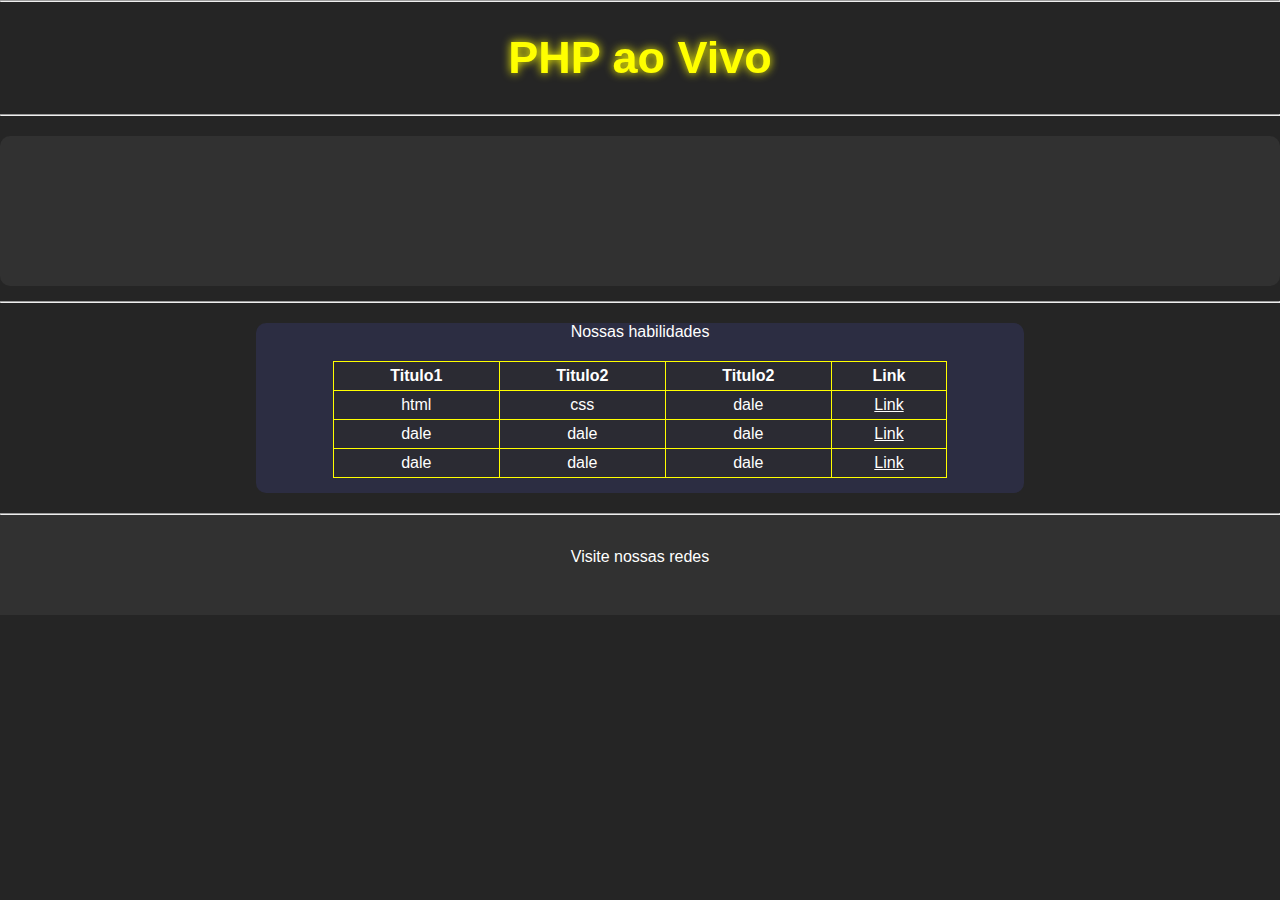
==== src/index.html @ 1d8bac68 "Projeto" ====
<!DOCTYPE html>
<html lang="pt-br">
<head>
    <meta charset="UTF-8">
    <meta name="viewport" content="width=device-width, initial-scale=1.0">
    <title>Main</title>
    <link rel="stylesheet" href="/css/index.css">
</head>
<body>
    <div class="titulo">
        <hr style="color: yellow;"/>
        <h1>PHP ao Vivo</h1>
        <hr style="color: yellow;"/>
    </div>
    <div class="conteiner">
        <div class="displayflex">

        </div>
    </div>
    <hr style="margin-top: 15px;">
    <div class="displayflex">
        <div class="conteiner-tabela">
            <span style="color: white;">Nossas habilidades</span>
            <table id="tabela">
                <thead>
                    <tr>
                        <th>Titulo1</th>
                        <th>Titulo2</th>
                        <th>Titulo2</th>
                        <th>Link</th>
                    </tr>
                </thead>
                <tbody>
                    <tr>
                        <td>html</td>
                        <td>css</td>
                        <td>dale</td>
                        <td><a href="" style="color: white;">Link</a></td>
                    </tr>
                    <tr>
                        <td>dale</td>
                        <td>dale</td>
                        <td>dale</td>
                        <td><a href="" style="color: white;">Link</a></td>
                    </tr>
                    <tr>
                        <td>dale</td>
                        <td>dale</td>
                        <td>dale</td>
                        <td><a href="" style="color: white;">Link</a></td>
                    </tr>
                </tbody>
            </table>
        </div>
    </div>
    <hr style="color: yellow;">
    <div class="conteiner-final">
        <br>
        <p style="color: white;">Visite nossas redes</p>
    </div>
    

    
</body>
</html>
---- css/index.css ----
body {
    font-family: Arial, Helvetica, sans-serif;
    margin: 0;
    padding: 0;
    background-color: rgb(37, 37, 37);
    text-align: center;
}
hr {
    margin: 0;
}
table {
    margin: 20px auto;
    border: 1px solid yellow;
    width: 80%;
}
#tabela {
    border-collapse: collapse;
}
td, th {
    background-color: rgb(43, 43, 51);
    color: white;
    border: 1px solid yellow;
    padding: 5px;
    text-align: center;
    
    
}
tr:hover {
    background-color: #555555;
}
p {
    margin-top: 15px;
}
.diplayflex {
    display: flex;
}
.titulo h1 {
    font-size: 45px;
    color: yellow;
    filter: drop-shadow(0 0 5px yellow);
}
.conteiner {
    border-radius: 10px;
    margin-top: 20px;
    background-color: rgb(49, 49, 49);
    height: 150px;
    width: 100%;
}
.conteiner-tabela {
    margin: 20px auto;
    margin-top: 20px;
    background-color: rgb(44, 45, 66);
    height: 170px;
    width: 60%;
    border-radius: 10px;
}
.conteiner-final {
    background-color: rgb(49, 49, 49);
    width: 100%;
    height: 100px;

}
html {
    scroll-behavior: smooth;
}
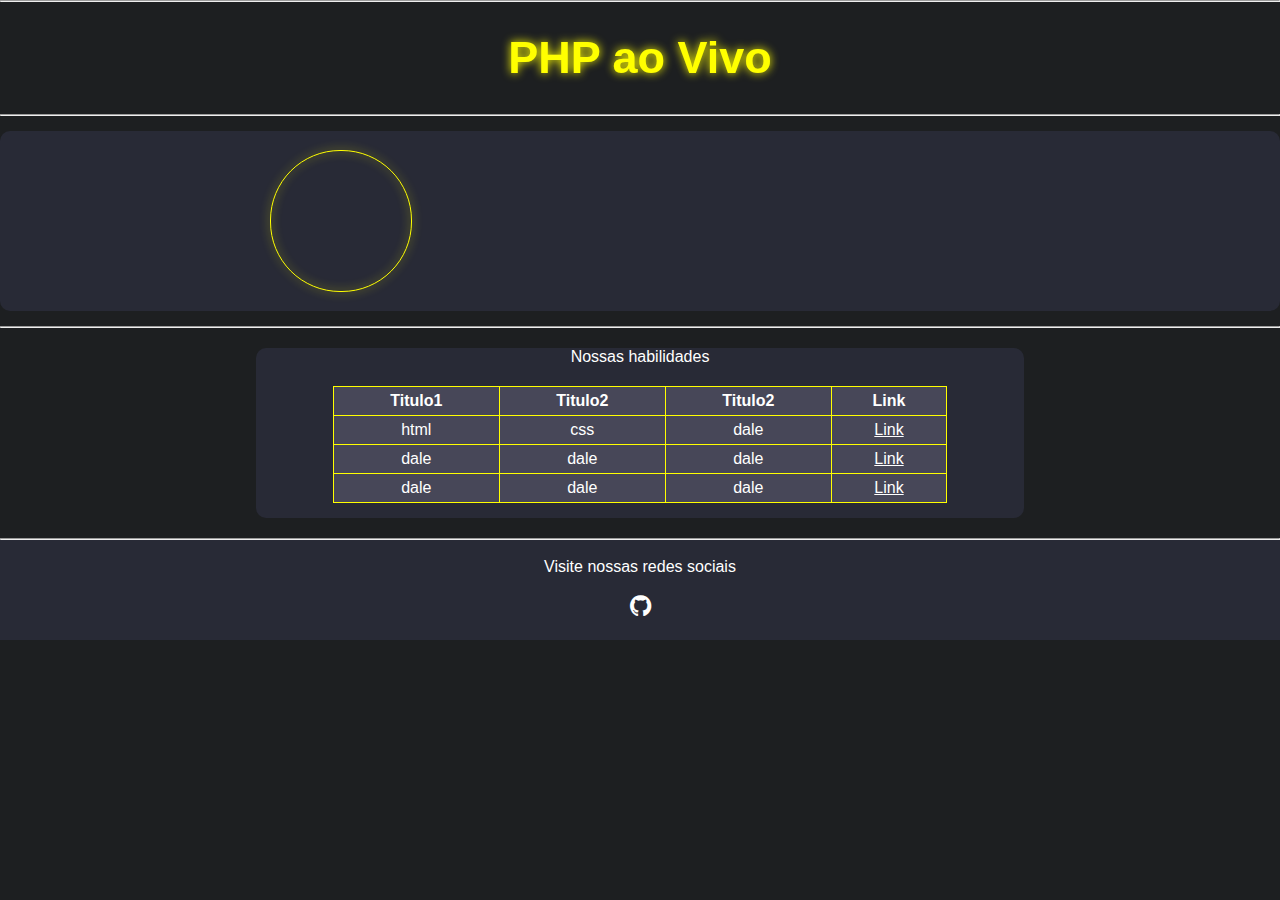
==== commit 30cb18f8: "Projeto" ====
--- a/src/index.html
+++ b/src/index.html
@@ -5,17 +5,18 @@
     <meta name="viewport" content="width=device-width, initial-scale=1.0">
     <title>Main</title>
     <link rel="stylesheet" href="/css/index.css">
+    <link rel="stylesheet" href="https://cdnjs.cloudflare.com/ajax/libs/font-awesome/4.7.0/css/font-awesome.min.css">
 </head>
 <body>
     <div class="titulo">
-        <hr style="color: yellow;"/>
+        <hr/>
         <h1>PHP ao Vivo</h1>
-        <hr style="color: yellow;"/>
+        <hr/>
     </div>
     <div class="conteiner">
         <div class="displayflex">
-
-        </div>
+            <div class="conteiner-foto"></div>
+        </div>  
     </div>
     <hr style="margin-top: 15px;">
     <div class="displayflex">
@@ -53,13 +54,15 @@
             </table>
         </div>
     </div>
-    <hr style="color: yellow;">
+    <hr>
     <div class="conteiner-final">
         <br>
-        <p style="color: white;">Visite nossas redes</p>
+        <span style="color: white;">Visite nossas redes sociais</span>
+        <br><br>
+        <a href="https://github.com/Guiabreu1002/ProjetoHTML">
+        <i class="fa fa-github" style="color: white; font-size: 25px;"></i> 
+        </a>
     </div>
-    
-
     
 </body>
 </html>--- a/css/index.css
+++ b/css/index.css
@@ -2,7 +2,7 @@
     font-family: Arial, Helvetica, sans-serif;
     margin: 0;
     padding: 0;
-    background-color: rgb(37, 37, 37);
+    background-color:#1d1f21;
     text-align: center;
 }
 hr {
@@ -17,16 +17,14 @@
     border-collapse: collapse;
 }
 td, th {
-    background-color: rgb(43, 43, 51);
+    background-color: rgb(71, 71, 88);
     color: white;
     border: 1px solid yellow;
     padding: 5px;
-    text-align: center;
-    
-    
 }
-tr:hover {
-    background-color: #555555;
+tr :hover {
+    cursor: pointer;
+    background-color: #636363;
 }
 p {
     margin-top: 15px;
@@ -40,22 +38,37 @@
     filter: drop-shadow(0 0 5px yellow);
 }
 .conteiner {
+    align-content: center;
     border-radius: 10px;
-    margin-top: 20px;
-    background-color: rgb(49, 49, 49);
-    height: 150px;
+    margin-top: 15px;
+    background-color: #282a36;
+    height: 180px;
     width: 100%;
+}
+.conteiner-foto {
+    margin-left: 270px;
+    background-image: url();
+    height: 140px;
+    width: 140px;
+    border-radius: 70px;
+    border: 1px solid yellow;
+    filter: drop-shadow(0 0 5px yellow);
+}
+.conteiner-texto {
+    background-color: aliceblue;
+    height: 80px;
+    width: 400px;
 }
 .conteiner-tabela {
     margin: 20px auto;
     margin-top: 20px;
-    background-color: rgb(44, 45, 66);
+    background-color:#282a36;
     height: 170px;
     width: 60%;
     border-radius: 10px;
 }
 .conteiner-final {
-    background-color: rgb(49, 49, 49);
+    background-color: #282a36;
     width: 100%;
     height: 100px;
 
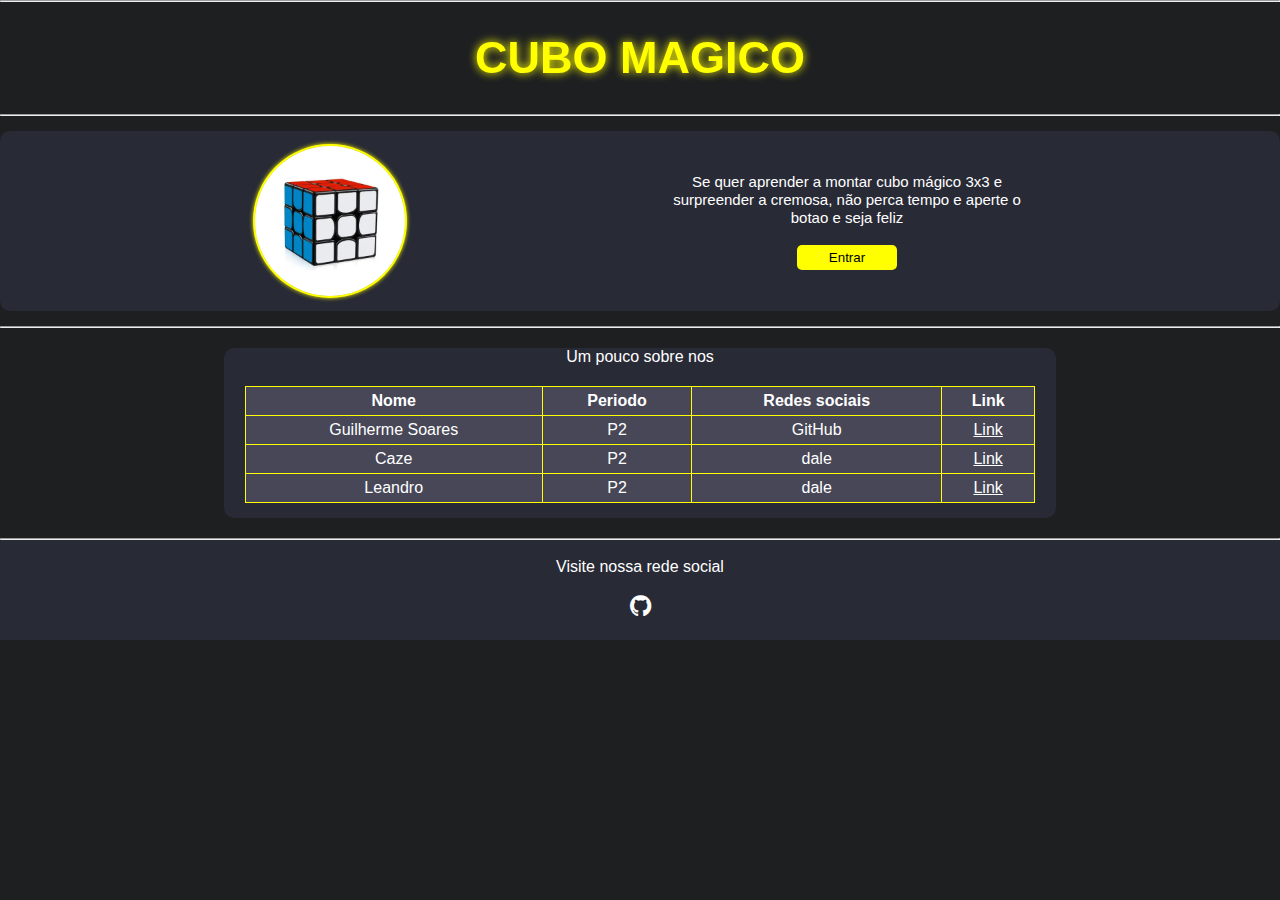
==== commit c7ce8a14: "Projeto" ====
--- a/src/index.html
+++ b/src/index.html
@@ -10,45 +10,51 @@
 <body>
     <div class="titulo">
         <hr/>
-        <h1>PHP ao Vivo</h1>
+        <h1>CUBO MAGICO</h1>
         <hr/>
     </div>
     <div class="conteiner">
-        <div class="displayflex">
-            <div class="conteiner-foto"></div>
-        </div>  
+        <img style="margin-right: 260px; border: 2px solid yellow; border-radius: 50%; filter: drop-shadow(0 0 2px yellow);" src="/assets/cubo2.webp" alt="" class="conteiner-image">
+        <div class="conteiner-texto">
+            <span style="color: white; font-size: 15px;">Se quer aprender a montar cubo mágico 3x3 e surpreender a cremosa, não perca tempo e aperte o botao e seja feliz</span>
+        <br><br>
+        <a href="profile.html">
+            <button class="conteiner-botao">Entrar</button>
+        </a>
+        </div>
+    
     </div>
     <hr style="margin-top: 15px;">
     <div class="displayflex">
         <div class="conteiner-tabela">
-            <span style="color: white;">Nossas habilidades</span>
+            <span style="color: white;">Um pouco sobre nos</span>
             <table id="tabela">
                 <thead>
                     <tr>
-                        <th>Titulo1</th>
-                        <th>Titulo2</th>
-                        <th>Titulo2</th>
+                        <th>Nome</th>
+                        <th>Periodo</th>
+                        <th>Redes sociais</th>
                         <th>Link</th>
                     </tr>
                 </thead>
                 <tbody>
                     <tr>
-                        <td>html</td>
-                        <td>css</td>
-                        <td>dale</td>
-                        <td><a href="" style="color: white;">Link</a></td>
+                        <td>Guilherme Soares</td>
+                        <td>P2</td>
+                        <td>GitHub</td>
+                        <td><a href="https://github.com/Guiabreu1002" style="color: white;" target="_blank">Link</a></td>
                     </tr>
                     <tr>
+                        <td>Caze</td>
+                        <td>P2</td>
                         <td>dale</td>
-                        <td>dale</td>
-                        <td>dale</td>
-                        <td><a href="" style="color: white;">Link</a></td>
+                        <td><a href="" style="color: white;" target="_blank">Link</a></td>
                     </tr>
                     <tr>
+                        <td>Leandro</td>
+                        <td>P2</td>
                         <td>dale</td>
-                        <td>dale</td>
-                        <td>dale</td>
-                        <td><a href="" style="color: white;">Link</a></td>
+                        <td><a href="" style="color: white;" target="_blank">Link</a></td>
                     </tr>
                 </tbody>
             </table>
@@ -57,7 +63,7 @@
     <hr>
     <div class="conteiner-final">
         <br>
-        <span style="color: white;">Visite nossas redes sociais</span>
+        <span style="color: white;">Visite nossa rede social</span>
         <br><br>
         <a href="https://github.com/Guiabreu1002/ProjetoHTML">
         <i class="fa fa-github" style="color: white; font-size: 25px;"></i> 
--- a/css/index.css
+++ b/css/index.css
@@ -11,7 +11,7 @@
 table {
     margin: 20px auto;
     border: 1px solid yellow;
-    width: 80%;
+    width: 95%;
 }
 #tabela {
     border-collapse: collapse;
@@ -38,33 +38,41 @@
     filter: drop-shadow(0 0 5px yellow);
 }
 .conteiner {
-    align-content: center;
+    display: flex;
+    justify-content: center;
+    align-items: center;
     border-radius: 10px;
     margin-top: 15px;
     background-color: #282a36;
     height: 180px;
     width: 100%;
 }
-.conteiner-foto {
-    margin-left: 270px;
-    background-image: url();
-    height: 140px;
-    width: 140px;
-    border-radius: 70px;
-    border: 1px solid yellow;
-    filter: drop-shadow(0 0 5px yellow);
+.conteiner-image {
+    width: 150px;
+    height: auto;
 }
 .conteiner-texto {
-    background-color: aliceblue;
-    height: 80px;
-    width: 400px;
+    width: 360px;
+    height: auto;
+}
+.conteiner button {
+    width: 100px;
+    border-radius: 5px;
+    padding: 5px;
+    height: auto;
+    border: none;
+    background-color: yellow;
+}
+.conteiner button:hover{
+    cursor: pointer;
+    background-color: rgba(255, 255, 0, 0.733);
 }
 .conteiner-tabela {
     margin: 20px auto;
     margin-top: 20px;
     background-color:#282a36;
     height: 170px;
-    width: 60%;
+    width: 65%;
     border-radius: 10px;
 }
 .conteiner-final {
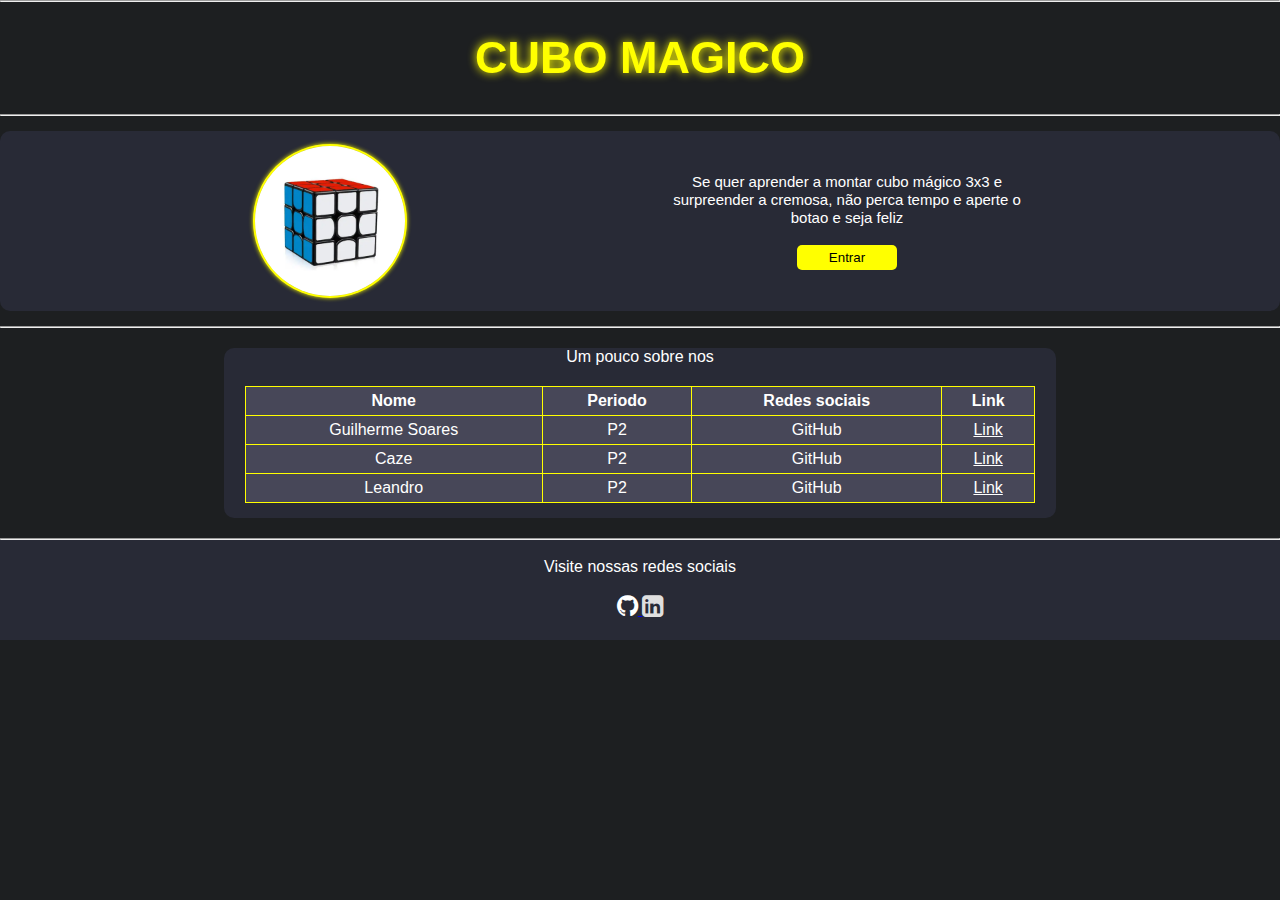
==== commit ff8d5bd3: "Projeto" ====
--- a/src/index.html
+++ b/src/index.html
@@ -47,14 +47,14 @@
                     <tr>
                         <td>Caze</td>
                         <td>P2</td>
-                        <td>dale</td>
-                        <td><a href="" style="color: white;" target="_blank">Link</a></td>
+                        <td>GitHub</td>
+                        <td><a href="https://github.com/JoaoFranciscoFE" style="color: white;" target="_blank">Link</a></td>
                     </tr>
                     <tr>
                         <td>Leandro</td>
                         <td>P2</td>
-                        <td>dale</td>
-                        <td><a href="" style="color: white;" target="_blank">Link</a></td>
+                        <td>GitHub</td>
+                        <td><a href="https://github.com/Guiabreu1002" style="color: white;" target="_blank">Link</a></td>
                     </tr>
                 </tbody>
             </table>
@@ -63,11 +63,12 @@
     <hr>
     <div class="conteiner-final">
         <br>
-        <span style="color: white;">Visite nossa rede social</span>
+        <span style="color: white;">Visite nossas redes sociais</span>
         <br><br>
         <a href="https://github.com/Guiabreu1002/ProjetoHTML">
-        <i class="fa fa-github" style="color: white; font-size: 25px;"></i> 
+        <i class="fa fa-github" style="color: white; font-size: 25px;"></i>
         </a>
+        <i class="fa fa-linkedin-square" style="color: rgb(223, 223, 223); font-size: 25px;"></i>
     </div>
     
 </body>
